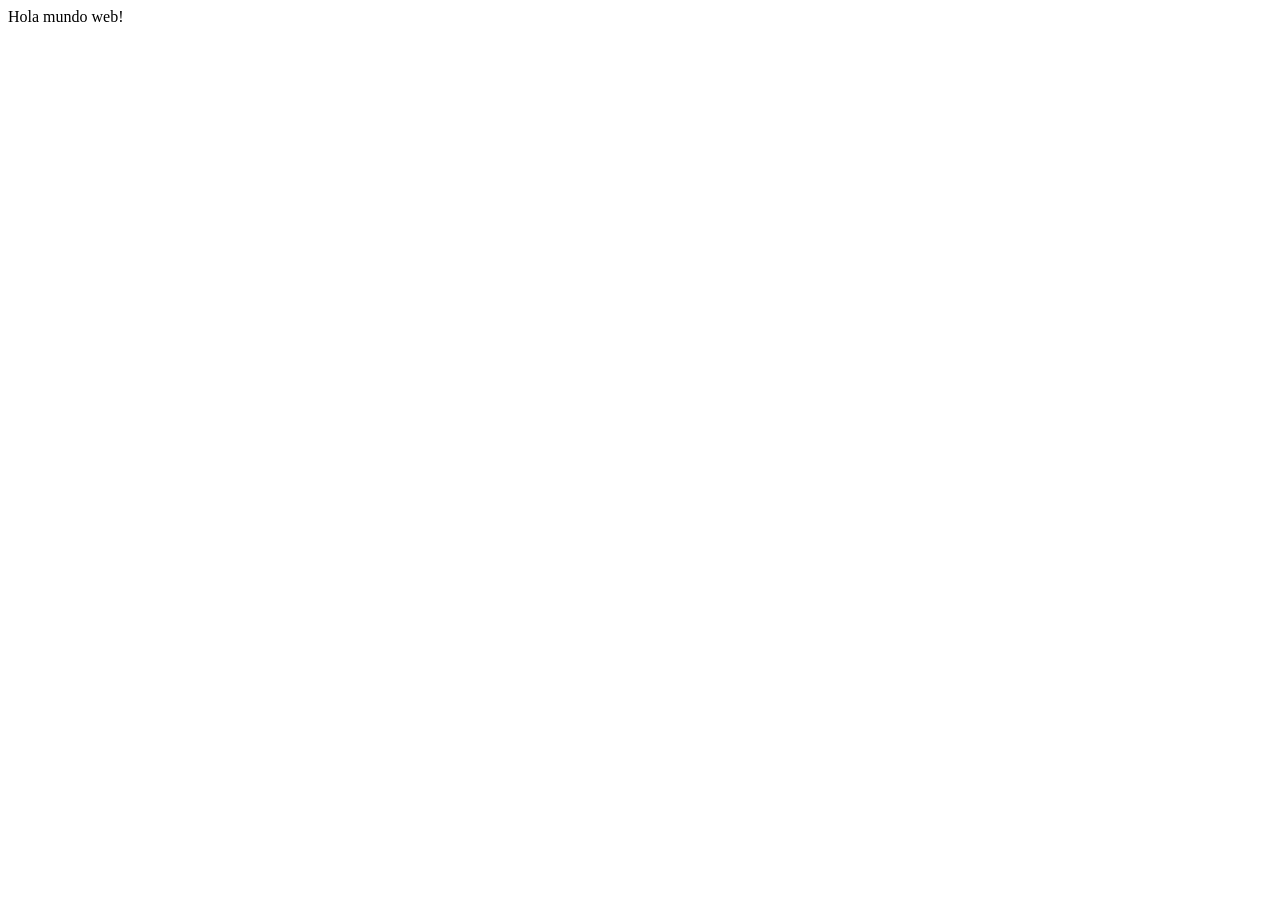
==== src/main/resources/templates/index.html @ 0929abf8 "first commit" ====
<!DOCTYPE html>
<!--
To change this license header, choose License Headers in Project Properties.
To change this template file, choose Tools | Templates
and open the template in the editor.
-->
<html>
    <head>
        <title>TODO supply a title</title>
        <meta charset="UTF-8">
        <meta name="viewport" content="width=device-width, initial-scale=1.0">
    </head>
    <body>
        <div>Hola mundo web!</div>
    </body>
</html>
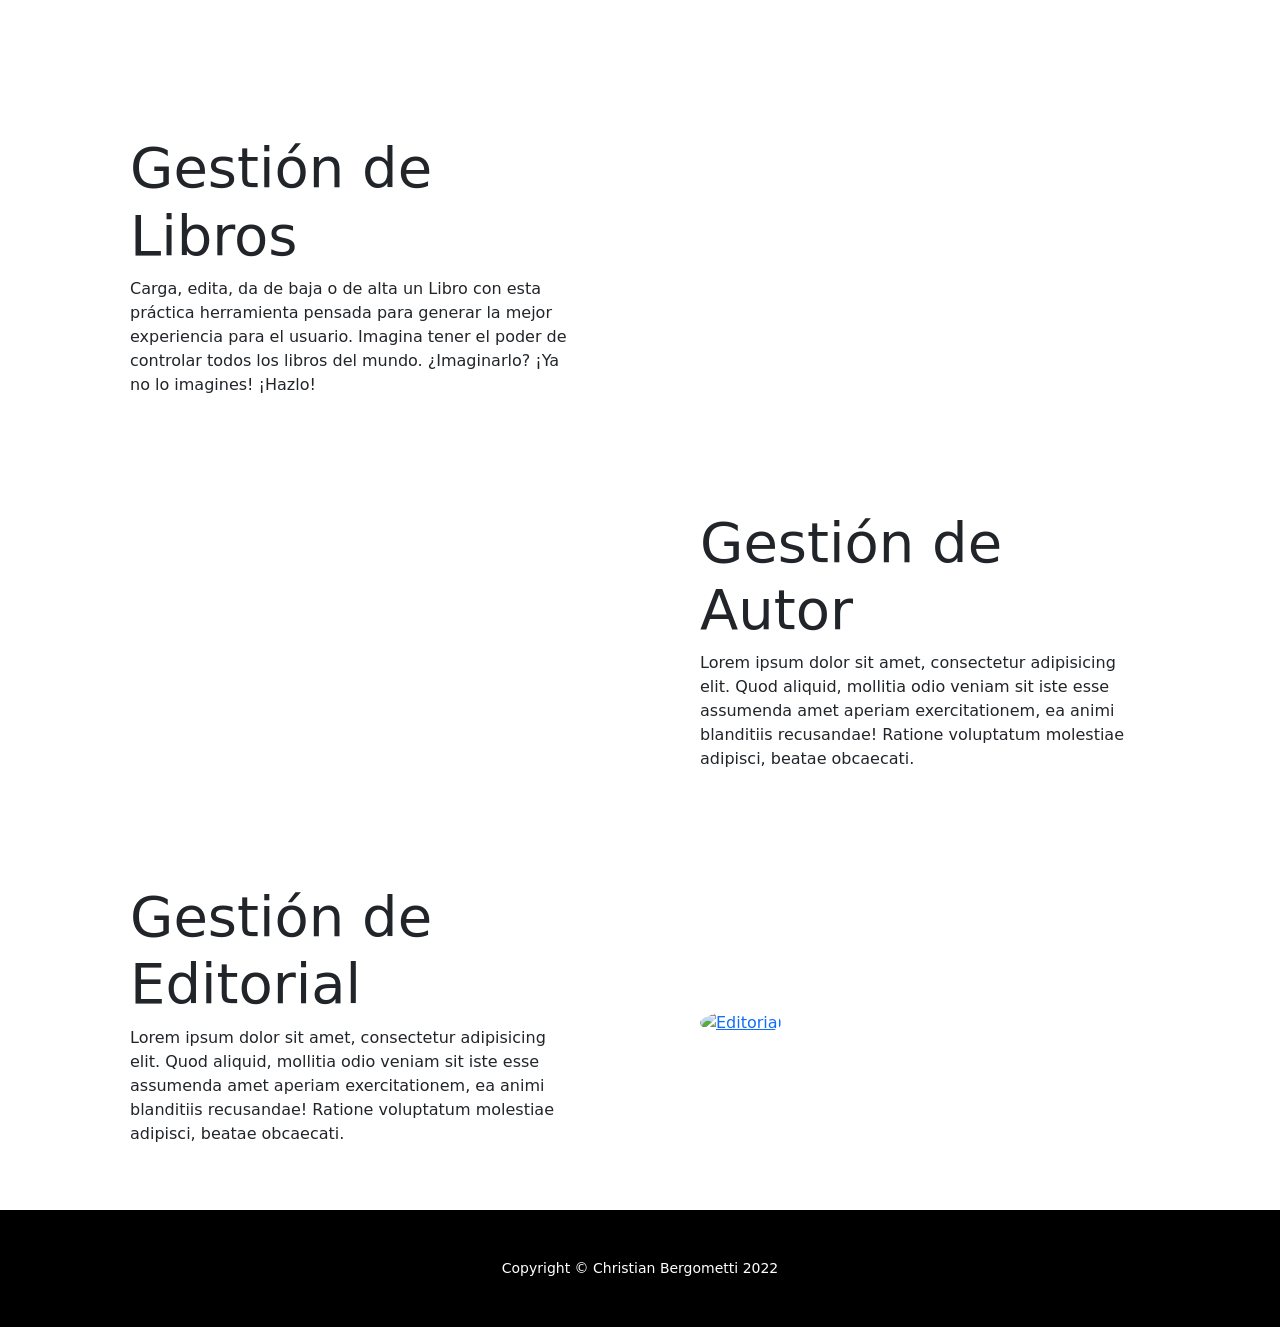
==== commit 3795c812: "Controladores y Repositorio" ====
--- a/src/main/resources/templates/index.html
+++ b/src/main/resources/templates/index.html
@@ -1,16 +1,158 @@
 <!DOCTYPE html>
-<!--
-To change this license header, choose License Headers in Project Properties.
-To change this template file, choose Tools | Templates
-and open the template in the editor.
--->
-<html>
-    <head>
-        <title>TODO supply a title</title>
-        <meta charset="UTF-8">
-        <meta name="viewport" content="width=device-width, initial-scale=1.0">
-    </head>
-    <body>
-        <div>Hola mundo web!</div>
-    </body>
-</html>
+<html lang="es" xmlns="http://www.w3.org/1999/xhtml" xmlns:th="http://www.thymeleaf.org">
+
+<head>
+
+  <meta charset="utf-8">
+  <meta name="viewport" content="width=device-width, initial-scale=1, shrink-to-fit=no">
+  <meta name="description" content="">
+  <meta name="author" content="">
+
+  <title>Librería - Home</title>
+
+  <!-- Bootstrap core CSS -->
+  <link href="https://cdn.jsdelivr.net/npm/bootstrap@5.1.3/dist/css/bootstrap.min.css" rel="stylesheet"
+    integrity="sha384-1BmE4kWBq78iYhFldvKuhfTAU6auU8tT94WrHftjDbrCEXSU1oBoqyl2QvZ6jIW3" crossorigin="anonymous">
+
+  <!-- Custom fonts for this template -->
+  <link href="https://fonts.googleapis.com/css?family=Catamaran:100,200,300,400,500,600,700,800,900" rel="stylesheet">
+  <link href="https://fonts.googleapis.com/css?family=Lato:100,100i,300,300i,400,400i,700,700i,900,900i"
+    rel="stylesheet">
+
+  <!-- Custom styles for this template -->
+  <link href="css/one-page-wonder.min.css" rel="stylesheet">
+
+</head>
+
+<body>
+
+  <!-- Navigation -->
+  <div th:fragment="navbar">
+    <nav class="navbar navbar-expand-lg navbar-dark navbar-custom fixed-top">
+      <div class="container-fluid">
+        <a class="navbar-brand" href="/">Home</a>
+        <button class="navbar-toggler" type="button" data-bs-toggle="collapse" data-bs-target="#navbarNavDarkDropdown"
+          aria-controls="navbarNavDarkDropdown" aria-expanded="false" aria-label="Toggle navigation">
+          <span class="navbar-toggler-icon"></span>
+        </button>
+        <div class="collapse navbar-collapse" id="navbarNavDarkDropdown">
+          <ul class="navbar-nav ml-auto">
+            <li class="nav-item dropdown">
+              <a class="nav-link dropdown-toggle" href="" id="navbarDarkDropdownMenuLink" role="button"
+                data-bs-toggle="dropdown" aria-expanded="false">Libro</a>
+              <ul class="dropdown-menu dropdown-menu-dark">
+                <li><a class="dropdown-item" href="/crearLibro">Crear</a></li>
+                <li><a class="dropdown-item" href="#">Editar</a></li>
+                <li><a class="dropdown-item" href="#">Dar de Alta/Baja</a></li>
+              </ul>
+            </li>
+            <li class="nav-item dropdown">
+              <a class="nav-link dropdown-toggle" href="" id="navbarDarkDropdownMenuLink" role="button"
+                data-bs-toggle="dropdown" aria-expanded="false">Autor</a>
+              <ul class="dropdown-menu dropdown-menu-dark">
+                <li><a class="dropdown-item" href="/crearAutor">Crear</a></li>
+                <li><a class="dropdown-item" href="/elegirAutor">Editar</a></li>
+                <li><a class="dropdown-item" href="#">Dar de Alta/Baja</a></li>
+              </ul>
+            </li>
+            <li class="nav-item">
+              <a class="nav-link" href="/crearEditorial">Editorial</a>
+            </li>
+          </ul>
+        </div>
+      </div>
+    </nav>
+  </div>
+
+  <header class="masthead text-center text-white">
+    <div class="masthead-content">
+      <div class="container">
+        <h1 class="masthead-heading mb-0">Librería</h1>
+        <h2 class="masthead-subheading mb-0">Gestioná tu propia librería</h2>
+      </div>
+    </div>
+    <div class="bg-circle-1 bg-circle"></div>
+    <div class="bg-circle-2 bg-circle"></div>
+    <div class="bg-circle-3 bg-circle"></div>
+    <div class="bg-circle-4 bg-circle"></div>
+  </header>
+
+  <section>
+    <div class="container">
+      <div class="row align-items-center">
+        <div class="col-lg-6 order-lg-2">
+          <div class="p-5">
+            <img class="img-fluid rounded-circle" src="img/m1.jpeg" alt="">
+          </div>
+        </div>
+        <div class="col-lg-6 order-lg-1">
+          <div class="p-5">
+            <h2 class="display-4">Gestión de Libros</h2>
+            <p>Carga, edita, da de baja o de alta un Libro con esta práctica herramienta pensada para generar
+              la mejor experiencia para el usuario. Imagina tener el poder de controlar todos los libros
+              del mundo. ¿Imaginarlo? ¡Ya no lo imagines! ¡Hazlo!
+            </p>
+          </div>
+        </div>
+      </div>
+    </div>
+  </section>
+
+  <section>
+    <div class="container">
+      <div class="row align-items-center">
+        <div class="col-lg-6">
+          <div class="p-5">
+            <img class="img-fluid rounded-circle" src="img/m2.jpeg" alt="">
+          </div>
+        </div>
+        <div class="col-lg-6">
+          <div class="p-5">
+            <h2 class="display-4">Gestión de Autor</h2>
+            <p>Lorem ipsum dolor sit amet, consectetur adipisicing elit. Quod aliquid, mollitia odio veniam sit iste
+              esse assumenda amet aperiam exercitationem, ea animi blanditiis recusandae! Ratione voluptatum molestiae
+              adipisci, beatae obcaecati.</p>
+          </div>
+        </div>
+      </div>
+    </div>
+  </section>
+
+  <section>
+    <div class="container">
+      <div class="row align-items-center">
+        <div class="col-lg-6 order-lg-2">
+          <div class="p-5">
+            <a href="/crearEditorial"><img class="img-fluid rounded-circle" src="img/m3.jpeg" alt="Editorial" /></a>
+          </div>
+        </div>
+        <div class="col-lg-6 order-lg-1">
+          <div class="p-5">
+            <h2 class="display-4">Gestión de Editorial</h2>
+            <p>Lorem ipsum dolor sit amet, consectetur adipisicing elit. Quod aliquid, mollitia odio veniam sit iste
+              esse assumenda amet aperiam exercitationem, ea animi blanditiis recusandae! Ratione voluptatum molestiae
+              adipisci, beatae obcaecati.</p>
+          </div>
+        </div>
+      </div>
+    </div>
+  </section>
+
+  <!-- Footer -->
+  <div th:fragment="footer">
+  <footer class="py-5 bg-black">
+    <div class="container">
+      <p class="m-0 text-center text-white small">Copyright &copy; Christian Bergometti 2022</p>
+    </div>
+  </div>
+    <!-- /.container -->
+  </footer>
+
+  <!-- Bootstrap core JavaScript -->
+  <script src="https://cdn.jsdelivr.net/npm/bootstrap@5.1.3/dist/js/bootstrap.bundle.min.js"
+    integrity="sha384-ka7Sk0Gln4gmtz2MlQnikT1wXgYsOg+OMhuP+IlRH9sENBO0LRn5q+8nbTov4+1p"
+    crossorigin="anonymous"></script>
+
+</body>
+
+</html>
